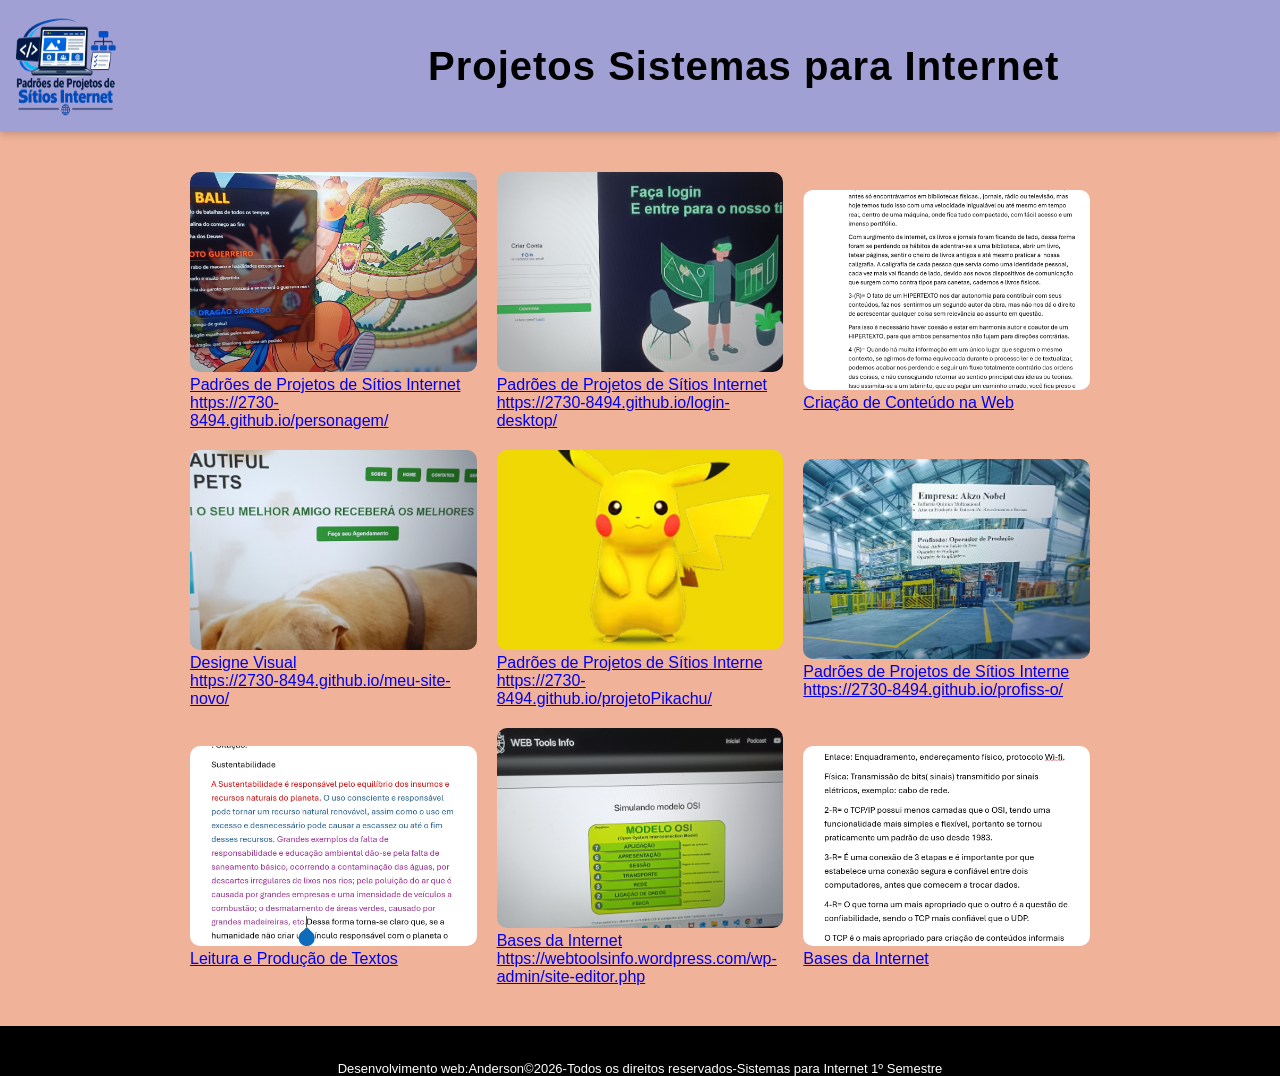
==== album.html @ 428e4e5d "foi criado um album.html e .css para fotos e links dos projetos" ====
<!DOCTYPE html>
<html lang="en">
<head>
    <meta charset="UTF-8">
    <meta name="viewport" content="width=device-width, initial-scale=1.0">
    <title>Document</title>
    <link rel="stylesheet" href="album.css">
</head>
<body>
    <header>
       <div class="logo">
   <img src="imagens/logo.png" alt="logo-principal">
 </div>
   <h1>Projetos Sistemas para Internet</h1>
    </header>
    <main>
        <div class="galeria">
    <a href="https://2730-8494.github.io/personagem/"target="blank">
    <img src="imagens/projetoPersonagem.jpg">
    <p>Padrões de Projetos de Sítios Internet</p>
    <p>https://2730-8494.github.io/personagem/</p></a>
    <a href="https://2730-8494.github.io/login-desktop/" target="blank">
    <img src="imagens/projetoLogin.jpg">
    <p>Padrões de Projetos de Sítios Internet</p>
    <p>https://2730-8494.github.io/login-desktop/</p></a>
    <a href="imagens/atividadeCCW.jpg" target="blank">
    <img src="imagens/atividadeCCW.jpg">
    <p>Criação de Conteúdo na Web</p></a>
    <a href="https://2730-8494.github.io/meu-site-novo/" target="blank">
    <img src="imagens/projetoPetshop.jpg">
    <p>Designe Visual</p>
    <p>https://2730-8494.github.io/meu-site-novo/</p></a>
    <a href="https://2730-8494.github.io/projetoPikachu/" target="blank">
    <img src="imagens/projetoPicachu.jpg">
    <p>Padrões de Projetos de Sítios Interne</p>
    <p>https://2730-8494.github.io/projetoPikachu/</p></a>
    <a href="https://2730-8494.github.io/profiss-o/" target="blank">
    <img src="imagens/projetoProfissao.jpg">
    <p>Padrões de Projetos de Sítios Interne</p>
    <p>https://2730-8494.github.io/profiss-o/</p></a>   
    <a href="imagens/paragrafaçãoLPT.jpg" target="blank">
    <img src="imagens/paragrafaçãoLPT.jpg">
    <p>Leitura e Produção de Textos</p></a>
    <a href="https://webtoolsinfo.wordpress.com/wp-admin/site-editor.php" target="blank">
    <img src="imagens/blogBI.jpg">
    <p>Bases da Internet</p> 
    <p>https://webtoolsinfo.wordpress.com/wp-admin/site-editor.php</p></a>
    <a href="imagens/ativividadeBI.jpg" target="blank">
    <img src="imagens/ativividadeBI.jpg">
    <p>Bases da Internet</p></a>
        </div>
    </main>
    <footer>    
    <div class="creditos">
        <p>Desenvolvimento web:Anderson</p>
    <p>&COPY;2026-Todos os direitos reservados-Sistemas para Internet 1º Semestre</p>
</div>
</footer>
</body>
</html>
---- album.css ----
*{
    padding: 0;
    margin: 0;
    box-sizing: border-box;
}
body {
    background-color:rgb(240, 179, 153);
    font-family: Arial, sans-serif;
}
header {
    background-color: rgb(160, 160, 213);
    color: black;
    padding: 1rem;
    display: flex;
    align-items: center;
    position: relative;
    box-shadow: 0 2px 8px rgba(0, 0, 0, 0.2);
}
.logo img {
    height: 100px;
    width: 100px;
    display: block;
}
header h1 {
    font-size: 40px;
    letter-spacing: 1px;
    color: black;
    margin-left: 25%;
}
main {
    padding: 40px;
}
.galeria {
    align-items: center;
    justify-content: center;
    display: grid;
    grid-template-columns: repeat(3, 1fr);
    gap: 20px;
    max-width: 900px;
    margin: auto;
}
.galeria img {
    height: 200px;
    width: 100%;
    object-fit: cover;
    border-radius: 10px;
    transition: transform 1s, filter 1s;
}
.galeria img:hover {
    transform: rotate(10deg);
    filter: grayscale(100%);
}
.creditos {
color: white;
background-color: black;
width: 100%;
display: flex;
text-align: center;
justify-content: center;
border-top: white;
padding-top: 35px ;
flex-wrap: wrap;
font-size: 13px;
}
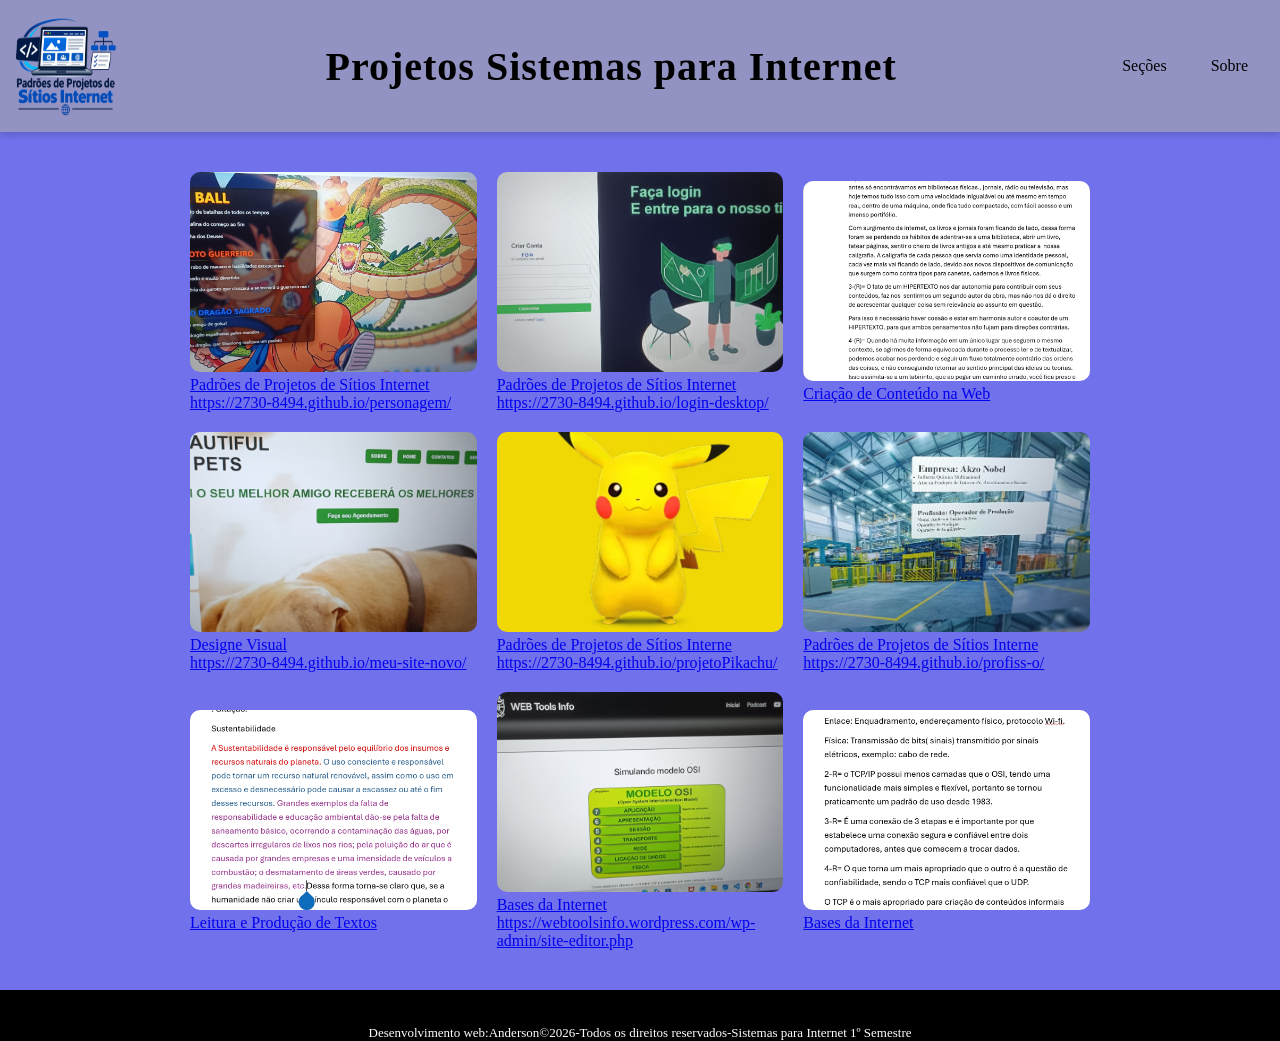
==== commit 3e047b8f: "foi desenvolvido a última etapa do projeto Secões com as disciplinas do curso" ====
--- a/album.html
+++ b/album.html
@@ -8,10 +8,20 @@
 </head>
 <body>
     <header>
-       <div class="logo">
+        <div class="logo">
    <img src="imagens/logo.png" alt="logo-principal">
- </div>
+   </div>
    <h1>Projetos Sistemas para Internet</h1>
+    <input type="checkbox" id="menu-toggle">
+    <label for="menu-toggle" class="hamburguer" aria-label="Abrir menu">
+        <span></span>
+        <span></span>
+        <span></span>
+        </label>
+    <nav class="menu">
+    <a href="secoes.html">Seções</a>
+    <a href="index.html">Sobre</a>
+</nav>
     </header>
     <main>
         <div class="galeria">
--- a/album.css
+++ b/album.css
@@ -3,15 +3,13 @@
     margin: 0;
     box-sizing: border-box;
 }
-body {
-    background-color:rgb(240, 179, 153);
-    font-family: Arial, sans-serif;
-}
+
 header {
-    background-color: rgb(160, 160, 213);
+    background-color: rgb(147, 147, 195);
     color: black;
     padding: 1rem;
     display: flex;
+    justify-content: space-between;
     align-items: center;
     position: relative;
     box-shadow: 0 2px 8px rgba(0, 0, 0, 0.2);
@@ -25,10 +23,45 @@
     font-size: 40px;
     letter-spacing: 1px;
     color: black;
-    margin-left: 25%;
+    text-align: center;
+    justify-content: center;
+    align-items: center;
 }
+.menu {
+    color: black;
+    display: flex;
+    align-items: center;
+    gap: 12px;
+ }
+ .menu a {
+    text-decoration: none;
+    color: black;
+    padding: 10px 16px;
+    border-radius: 6px;
+    transition: 0,3s;
+ }
+ .menu a:hover {
+    background-color:aqua;
+    color: #28663b;
+ }
+ #menu-toggle {
+    display: none;
+ }
+ .hamburguer {
+    display: none;
+    cursor: pointer;
+    flex-direction: column;
+    gap: 5px;
+ }
+ .hamburguer span {
+    width: 28px;
+    height: 3px;
+    background-color: #28663b;
+    border-radius: 3PX;
+ }
 main {
     padding: 40px;
+    background-color: rgb(113, 113, 236);
 }
 .galeria {
     align-items: center;
@@ -61,4 +94,79 @@
 padding-top: 35px ;
 flex-wrap: wrap;
 font-size: 13px;
+}
+@media (max-width: 768px) {
+    header {
+        flex-wrap: wrap;
+        padding: 12px 18px;
+        position: relative;
+
+    }
+    .logo {
+        display: flex;
+        align-items: center;
+        gap: 10px;
+        max-width: calc(100% - 45px);
+    }
+    .logo img {
+        height: 36px;
+        width: auto;
+    }
+    .logo h1 {
+        font-size: 1 rem;
+        line-height: 1.2;
+    }
+    #menu-toggle {
+    display: none;
+    }
+    .hamburguer {
+        display: flex;
+        flex-direction: column;
+        justify-content: space-between;
+        width: 28px;
+        height: 20px;
+        cursor: pointer;
+    }
+    .hgamburguer span {
+        display: block;
+        height: 3px;
+        width: 100%;
+        background-color: #ffffff;
+        border-radius: 2 px;
+    }
+    .menu {
+    display: none;
+    flex-direction: column;
+    width: 100%;
+    margin-top: 12px ;
+    }
+    .menu a {
+    padding: 12px 0;
+    border-top: 1px solid rgba(255, 255, 255, 0.2);
+    text-decoration: none;
+}
+#menu-toggle:checked ~ .menu {
+display: flex;
+}
+.galeria {
+    display: grid;
+    grid-template-columns: 1fr;
+    gap: 16px;
+    padding: 16px;
+}
+.galeria img {
+    width: 100%;
+    height: 180px;
+    object-fit: cover;
+    display: block;
+}
+.galeria p {
+    overflow-wrap: anywhere;
+    font-size: 0.9rem;
+}
+footer .creditos {
+    padding: 16px;
+    text-align: center;
+    font-size: 0.85rem;
+}
 }
